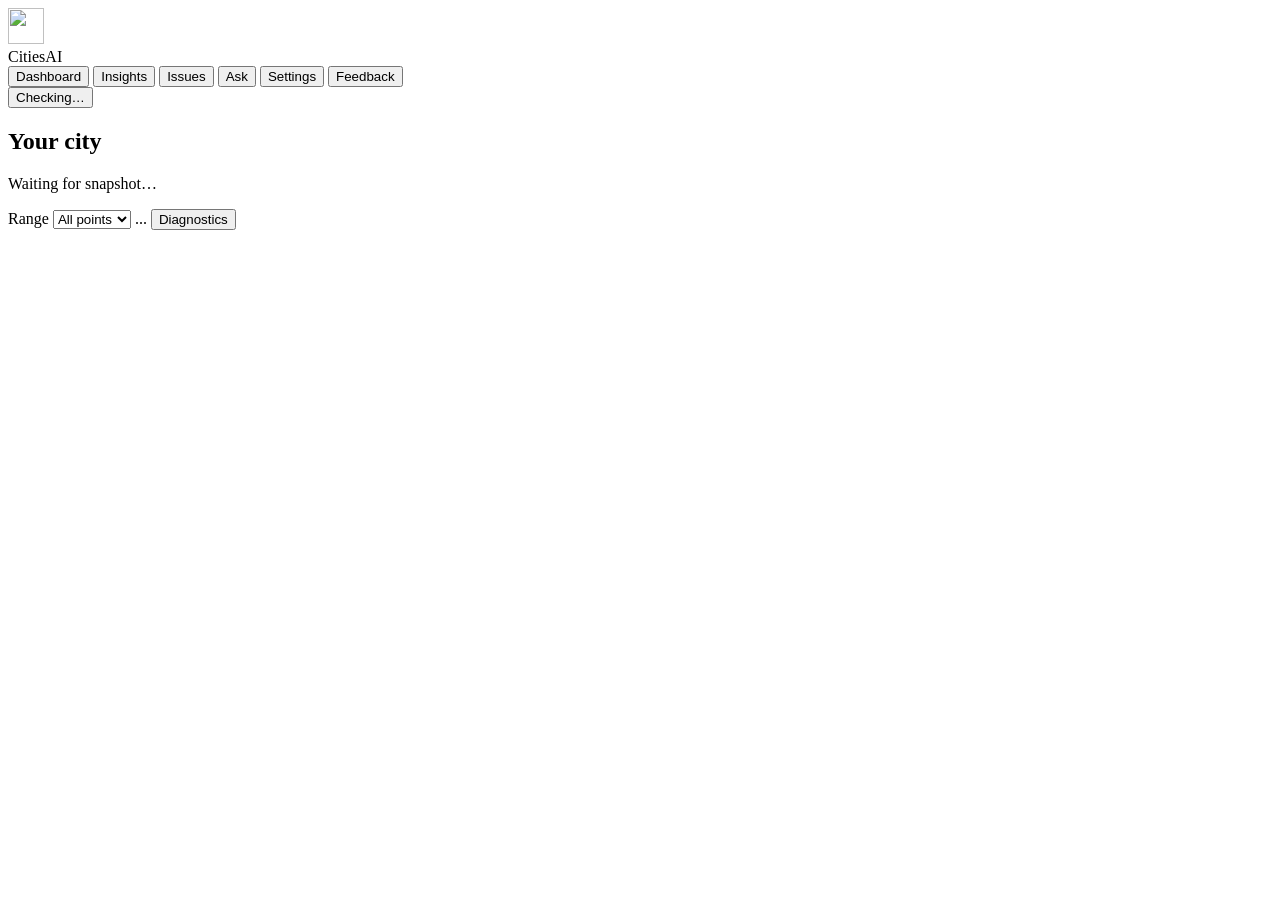
==== citiesai/gui/static/index.html @ 23ddaee9 "Release v0.4: city-switch handling, UI polish, version as 0.4. Co-authored-by: Cursor <cursoragent@c" ====
<!DOCTYPE html>

<html lang="en">

<head>

  <meta charset="utf-8" />

  <meta name="viewport" content="width=device-width, initial-scale=1" />

  <title>CitiesAI</title>

  <link rel="icon" href="/static/favicon.ico" type="image/x-icon" />
  <link rel="icon" href="/static/logo.png" type="image/png" sizes="512x512" />
  <link rel="apple-touch-icon" href="/static/logo.png" />

  <link rel="stylesheet" href="/static/app.css" />

</head>

<body>

  <div id="toast-root" class="toast-root" aria-live="polite"></div>



  <div id="onboarding" class="onboarding" hidden role="dialog" aria-modal="true" aria-labelledby="onboarding-title">

    <div class="onboarding-card">

      <div class="onboarding-progress">

        <div id="onboarding-bar" class="onboarding-bar"></div>

      </div>

      <div id="onboarding-body" class="onboarding-body">

        <h2>Welcome to CitiesAI</h2>

        <p>Your read-only advisor for <strong>Cities: Skylines II</strong>. See live city stats and ask grounded questions. We never touch your save.</p>

      </div>

      <div class="onboarding-actions">

        <button type="button" id="onboarding-skip" class="btn ghost">Open dashboard</button>

        <button type="button" id="onboarding-back" class="btn ghost" hidden>Back</button>

        <button type="button" id="onboarding-next" class="btn primary">Continue</button>

      </div>

    </div>

  </div>



  <div class="app">

    <aside class="sidebar">

      <div class="brand">

        <img src="/static/logo.png" alt="" class="brand-icon" width="36" height="36" />

        <div>

          <div class="brand-title">CitiesAI</div>

        </div>

      </div>

      <nav class="nav" aria-label="Main">

        <button type="button" class="nav-item active" data-view="dashboard" aria-current="page">Dashboard</button>

        <button type="button" class="nav-item" data-view="insights">Insights</button>

        <button type="button" class="nav-item" data-view="issues" id="nav-issues">Issues</button>

        <button type="button" class="nav-item" data-view="ask">Ask</button>

        <button type="button" class="nav-item" data-view="settings">Settings</button>

        <button type="button" class="nav-item" data-view="feedback">Feedback</button>

      </nav>

      <div class="sidebar-foot">

        <button type="button" id="health-strip" class="health-strip" aria-live="polite">Checking…</button>

      </div>

    </aside>



    <main class="main">

      <section id="view-dashboard" class="view active">

        <header class="view-header">

          <div>

            <h1 id="hero-title">Your city</h1>

            <p id="hero-sub" class="muted">Waiting for snapshot…</p>
            <p id="dashboard-meta" class="muted small"></p>

          </div>

          <div class="hero-actions">

            <label class="field-inline">Range
              <select id="dashboard-range" class="control select-control">
                <option value="36">Last hour</option>
                <option value="120">Session</option>
                <option value="1000" selected>All points</option>
              </select>
            </label>

            <span id="freshness-pill" class="pill">...</span>

            <button type="button" id="open-diagnostics" class="btn ghost btn-sm">Diagnostics</button>

          </div>

        </header>

        <div id="session-digest" class="digest-banner" hidden></div>

        <div id="report-card-strip" class="report-card-strip" hidden></div>

        <div id="forecast-alerts" class="forecast-alerts" hidden></div>

        <div id="metric-grid" class="metric-grid"></div>

        <div id="dashboard-anomalies" class="card dashboard-anomalies" hidden>
          <h2>Anomalies</h2>
          <ul id="dashboard-anomalies-list" class="finding-list"></ul>
        </div>

      </section>



      <section id="view-insights" class="view" hidden>

        <header class="view-header">

          <div>

            <h1>Insights</h1>

            <p class="muted">Report card, transit doctor, housing &amp; budget analyzers</p>

          </div>

          <div class="hero-actions">
            <button type="button" id="export-report" class="btn secondary btn-sm">Save HTML report</button>
          </div>

        </header>

        <div id="insights-content" class="insights-grid"></div>

      </section>



      <section id="view-issues" class="view" hidden>

        <header class="view-header issues-header">
          <div>
            <h1>Issues</h1>
            <p class="muted">Setup problems and current city pressures</p>
          </div>
          <div class="issues-header-actions">
            <label class="toggle-switch toggle-switch-compact" for="watch-enabled" title="Windows toasts when treasury, population, or issues shift">
              <input type="checkbox" id="watch-enabled" class="toggle-switch-input" />
              <span class="toggle-switch-track" aria-hidden="true"><span class="toggle-switch-thumb"></span></span>
              <span class="toggle-switch-copy">
                <span class="toggle-switch-title">Desktop notifications</span>
              </span>
            </label>
          </div>
        </header>

        <div id="issues-list" class="issues-list"></div>

      </section>



      <section id="view-ask" class="view" hidden>

        <div class="ask-shell">
          <header class="view-header ask-header">
            <div>
              <h1>Ask CitiesAI</h1>
              <p class="muted">Grounded in your city numbers + wiki knowledge</p>
            </div>
            <button type="button" id="clear-chat" class="btn ghost">Clear chat</button>
          </header>

          <div class="ask-scroll">
            <div id="ask-welcome" class="ask-welcome">
              <p class="ask-welcome-title">Ask about your city</p>
              <p class="ask-welcome-lead">Pick a suggestion below or type your own question.</p>
            </div>

            <div id="chat-log" class="chat-log" role="log" aria-live="polite" aria-relevant="additions"></div>
          </div>

          <form id="ask-form" class="ask-dock" aria-busy="false">
            <div id="suggestions" class="suggestions"></div>
            <div class="ask-composer-row">
              <div class="composer">
                <label class="sr-only" for="question">Your question</label>
                <textarea id="question" rows="1" placeholder="Ask about traffic, budget, housing…" aria-describedby="ask-helper"></textarea>
              </div>
              <button type="submit" class="btn primary ask-send" id="ask-submit" aria-label="Send question">Send</button>
            </div>
            <p id="ask-helper" class="ask-helper"></p>
          </form>
        </div>

      </section>



      <section id="view-settings" class="view" hidden>

        <header class="view-header">

          <div>

            <h1>Settings</h1>

            <p class="muted">Paths, mod, and optional AI key</p>

          </div>

        </header>

        <div class="settings-grid">

          <article class="card settings-paths">
            <div class="card-header">
              <h2>Game paths</h2>
              <p class="muted small">Detected automatically from Steam or Game Pass installs.</p>
            </div>
            <form id="settings-form" class="form-stack">
              <label class="field"><span class="field-label">Discovery</span><input id="setup-source" class="path-input control" readonly /></label>
              <label class="field"><span class="field-label">Game folder</span><input id="setup-game" class="path-input control" /></label>
              <label class="field"><span class="field-label">Locale.cok</span><input id="setup-locale" class="path-input control" /></label>
              <label class="field"><span class="field-label">Snapshot path</span><input id="setup-export" class="path-input control" /></label>
            </form>

            <div class="card-actions">

              <button type="button" id="redetect-paths" class="btn secondary">Re-detect</button>

              <button type="button" id="save-setup" class="btn primary">Save paths</button>

            </div>

          </article>

          <article class="card settings-mod">
            <div class="card-header">
              <h2>Data export mod</h2>
              <p class="muted small">Close CS2 first if install fails.</p>
            </div>
            <span id="mod-status" class="status-badge">Checking…</span>

            <div class="card-actions">

              <button type="button" id="install-mod" class="btn primary">Install mod</button>

            </div>

          </article>

          <article class="card settings-ai">
            <div class="card-header">
              <h2>AI answers</h2>
              <p class="muted small">Optional. Free tier at <a href="https://console.mistral.ai" target="_blank" rel="noopener">console.mistral.ai</a>. Key stays on your PC.</p>
            </div>
            <div class="form-stack">
              <label class="field"><span class="field-label">Provider</span>
                <select id="setup-provider" class="control select-control">
                  <option value="mistral">Mistral Cloud</option>
                  <option value="openai">OpenAI</option>
                  <option value="local">Local (Ollama / LM Studio)</option>
                </select>
              </label>
              <label class="field"><span class="field-label">Model</span><input id="setup-model" class="control" placeholder="mistral-medium-latest" /></label>
              <label class="field"><span class="field-label">API key</span><input id="api-key" class="control" type="password" placeholder="Paste API key" autocomplete="off" /></label>
              <p id="key-hint" class="muted small">Required for Mistral/OpenAI. Local Ollama can use any placeholder.</p>
            </div>
            <div class="card-actions">
              <button type="button" id="test-key" class="btn secondary">Test key</button>
              <button type="button" id="save-key" class="btn primary">Save key</button>
            </div>
            <div class="key-status-row">
              <span id="key-status" class="key-status-pill muted">No API key saved</span>
            </div>
          </article>

        </div>

      </section>



      <section id="view-feedback" class="view" hidden>

        <header class="view-header">

          <div>

            <h1>Feedback</h1>

            <p class="muted">Help improve CitiesAI during beta</p>

          </div>

        </header>

        <div class="feedback-layout">

          <aside class="feedback-aside card">

            <h2>What to send</h2>

            <p class="muted">Report bugs, confusing UI, wrong answers, or feature ideas. We read every submission during beta.</p>

            <p class="muted">Feedback is sent to the beta Discord when configured, and always saved locally on your PC.</p>

            <p id="feedback-issues-link" class="feedback-issues-link" hidden>

              <button type="button" class="link-btn" data-view-jump="issues">View issues</button>

            </p>

            <p class="muted small">Optional system info includes app version and export freshness only. No city save data.</p>

          </aside>

          <form id="feedback-form" class="card feedback-form">

            <h2>Send feedback</h2>

            <div class="segmented" role="group" aria-label="Category">

              <button type="button" class="segment active" data-category="bug">Bug</button>

              <button type="button" class="segment" data-category="ux">UX</button>

              <button type="button" class="segment" data-category="wrong-answer">Wrong answer</button>

              <button type="button" class="segment" data-category="feature">Feature</button>

              <button type="button" class="segment" data-category="general">General</button>

            </div>

            <input type="hidden" id="feedback-category" value="bug" />

            <label class="field"><span class="field-label">Message</span><textarea id="feedback-message" class="control" rows="5" required placeholder="Describe what happened or what you expected…"></textarea></label>

            <label class="field"><span class="field-label">Contact (optional)</span><input id="feedback-contact" class="control feedback-contact-input" type="text" placeholder="Discord username or email" autocomplete="off" /></label>

            <div class="feedback-footer">
              <label class="checkbox">
                <input type="checkbox" id="feedback-system" checked />
                Attach anonymous system info
              </label>
              <button type="submit" class="btn primary">Send feedback</button>
            </div>

            <div id="feedback-success" class="feedback-success" hidden role="status" aria-live="polite"></div>

          </form>

        </div>

      </section>

    </main>

  </div>



  <div id="metric-modal" class="metric-modal" hidden role="dialog" aria-modal="true" aria-labelledby="metric-modal-title">

    <div class="metric-modal-backdrop" data-close-metric-modal></div>

    <div class="metric-modal-card">

      <header class="metric-modal-header">

        <h2 id="metric-modal-title">Metric</h2>

        <button type="button" id="metric-modal-close" class="btn ghost metric-modal-close" aria-label="Close">×</button>

      </header>

      <div id="metric-modal-values" class="metric-modal-values"></div>

      <p id="metric-modal-desc" class="metric-modal-desc muted small"></p>

      <div class="metric-modal-chart-wrap">

        <svg id="metric-modal-chart" class="metric-detail-chart" viewBox="0 0 560 220" aria-hidden="true"></svg>

      </div>

      <p id="metric-modal-meta" class="metric-modal-meta muted small"></p>

    </div>

  </div>



  <div id="diagnostics-modal" class="metric-modal" hidden role="dialog" aria-modal="true" aria-labelledby="diagnostics-modal-title">

    <div class="metric-modal-backdrop" data-close-diagnostics-modal></div>

    <div class="metric-modal-card diagnostics-modal-card">

      <header class="metric-modal-header">

        <h2 id="diagnostics-modal-title">City snapshot diagnostics</h2>

        <button type="button" id="diagnostics-modal-close" class="btn ghost metric-modal-close" aria-label="Close">×</button>

      </header>

      <p class="muted small diagnostics-modal-intro">Snapshot metadata, schema version, and advisor context.</p>

      <pre id="brief-technical" class="mono-block diagnostics-modal-body"></pre>

    </div>

  </div>



  <script src="/static/app.js"></script>

</body>

</html>
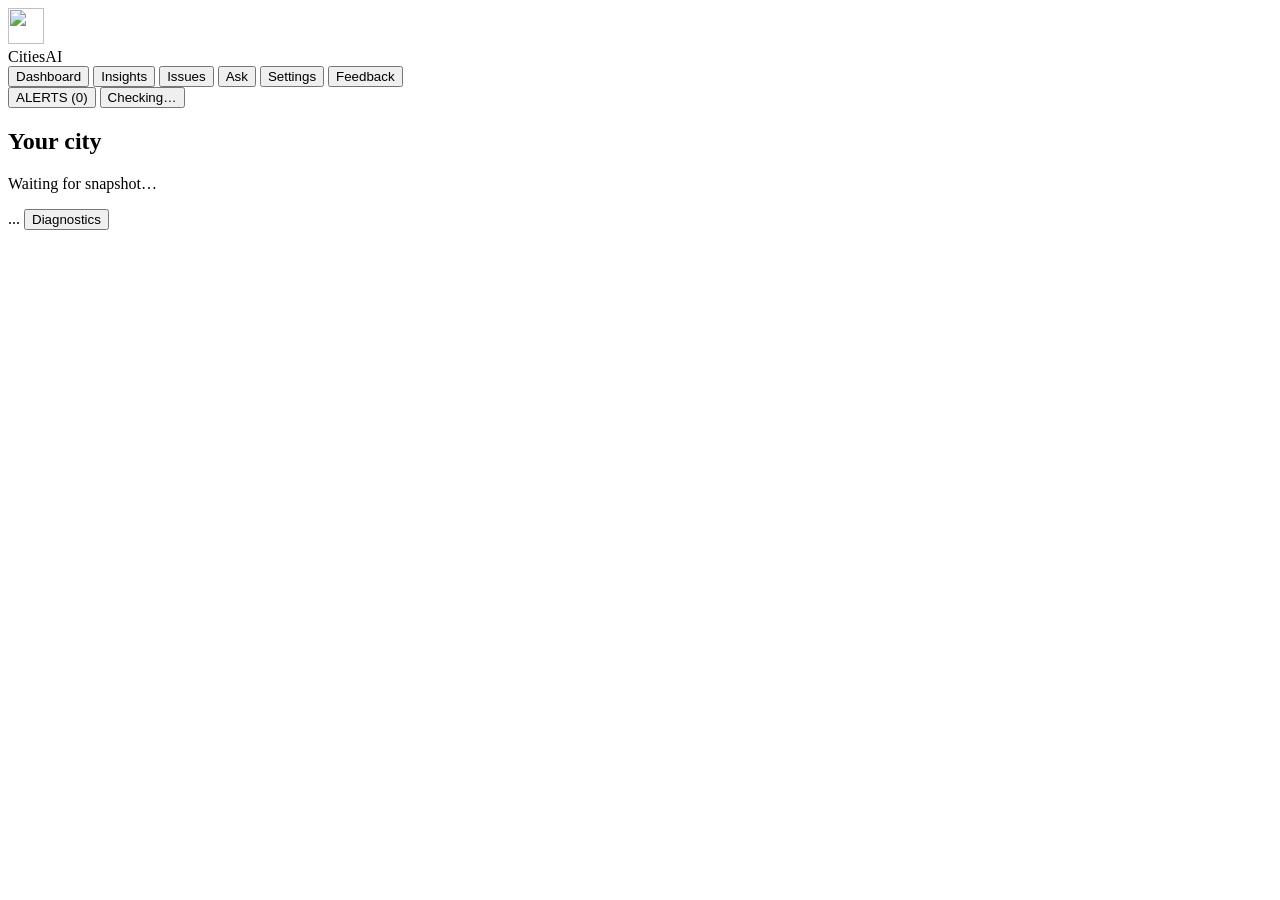
==== commit ca5aa02e: "Release v0.6.0: briefing, next-line advisor, schema 2.11, dashboard polish. Add Mayor's Briefing, is" ====
--- a/citiesai/gui/static/index.html
+++ b/citiesai/gui/static/index.html
@@ -10,8 +10,8 @@
 
   <title>CitiesAI</title>
 
+  <link rel="icon" href="/static/logo.png" type="image/png" sizes="512x512" />
   <link rel="icon" href="/static/favicon.ico" type="image/x-icon" />
-  <link rel="icon" href="/static/logo.png" type="image/png" sizes="512x512" />
   <link rel="apple-touch-icon" href="/static/logo.png" />
 
   <link rel="stylesheet" href="/static/app.css" />
@@ -91,6 +91,8 @@
       </nav>
 
       <div class="sidebar-foot">
+
+        <button type="button" id="open-notifications" class="btn ghost btn-sm notification-btn" aria-label="Alerts (0)">ALERTS (0)</button>
 
         <button type="button" id="health-strip" class="health-strip" aria-live="polite">Checking…</button>
 
@@ -117,14 +119,6 @@
 
           <div class="hero-actions">
 
-            <label class="field-inline">Range
-              <select id="dashboard-range" class="control select-control">
-                <option value="36">Last hour</option>
-                <option value="120">Session</option>
-                <option value="1000" selected>All points</option>
-              </select>
-            </label>
-
             <span id="freshness-pill" class="pill">...</span>
 
             <button type="button" id="open-diagnostics" class="btn ghost btn-sm">Diagnostics</button>
@@ -133,6 +127,8 @@
 
         </header>
 
+        <div id="mayors-briefing" class="digest-banner briefing-banner" hidden></div>
+
         <div id="session-digest" class="digest-banner" hidden></div>
 
         <div id="report-card-strip" class="report-card-strip" hidden></div>
@@ -140,11 +136,6 @@
         <div id="forecast-alerts" class="forecast-alerts" hidden></div>
 
         <div id="metric-grid" class="metric-grid"></div>
-
-        <div id="dashboard-anomalies" class="card dashboard-anomalies" hidden>
-          <h2>Anomalies</h2>
-          <ul id="dashboard-anomalies-list" class="finding-list"></ul>
-        </div>
 
       </section>
 
@@ -193,6 +184,11 @@
         </header>
 
         <div id="issues-list" class="issues-list"></div>
+
+        <div id="issues-resolved" class="issues-resolved card" hidden>
+          <h2>Recently resolved</h2>
+          <ul id="issues-resolved-list" class="finding-list"></ul>
+        </div>
 
       </section>
 
@@ -302,6 +298,11 @@
                 </select>
               </label>
               <label class="field"><span class="field-label">Model</span><input id="setup-model" class="control" placeholder="mistral-medium-latest" /></label>
+              <label class="checkbox">
+                <input id="setup-agentic" type="checkbox" checked />
+                Deep research (tool calling)
+              </label>
+              <p class="muted small">When off, Ask uses one API call with pre-fetched sources — faster on free tiers.</p>
               <label class="field"><span class="field-label">API key</span><input id="api-key" class="control" type="password" placeholder="Paste API key" autocomplete="off" /></label>
               <p id="key-hint" class="muted small">Required for Mistral/OpenAI. Local Ollama can use any placeholder.</p>
             </div>
@@ -400,6 +401,18 @@
 
 
 
+  <div id="notifications-modal" class="metric-modal" hidden role="dialog" aria-modal="true" aria-labelledby="notifications-modal-title">
+    <div class="metric-modal-backdrop" data-close-notifications-modal></div>
+    <div class="metric-modal-card">
+      <header class="metric-modal-header">
+        <h2 id="notifications-modal-title">Alerts</h2>
+        <button type="button" id="notifications-mark-read" class="btn ghost btn-sm">Mark all read</button>
+        <button type="button" id="notifications-modal-close" class="btn ghost metric-modal-close" aria-label="Close">×</button>
+      </header>
+      <ul id="notifications-list" class="finding-list notifications-list"></ul>
+    </div>
+  </div>
+
   <div id="metric-modal" class="metric-modal" hidden role="dialog" aria-modal="true" aria-labelledby="metric-modal-title">
 
     <div class="metric-modal-backdrop" data-close-metric-modal></div>
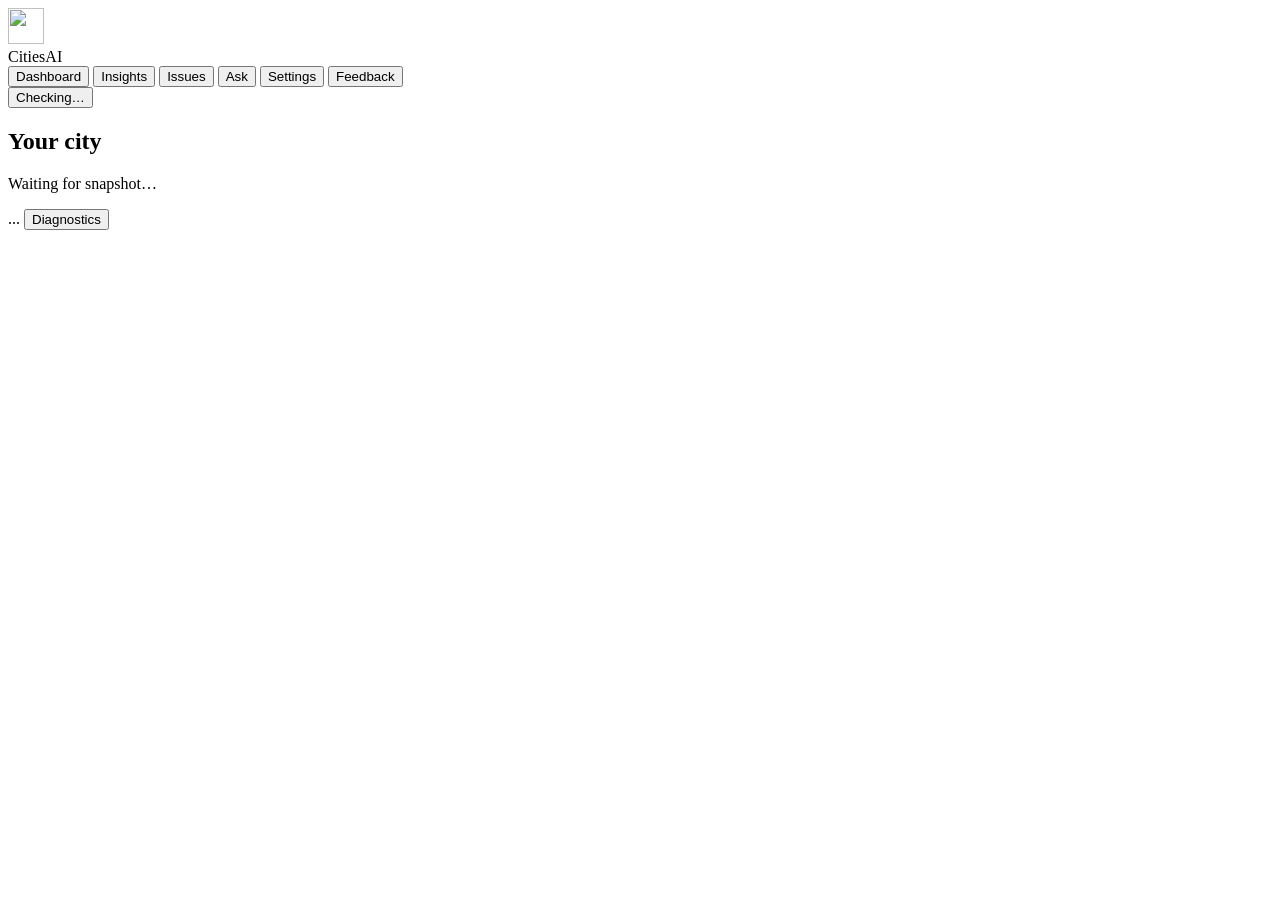
==== commit d4c5fb0d: "Ship CitiesAI 0.6.2: Issues feed actions, settings polish, and cleaner insights. Remove redundant Al" ====
--- a/citiesai/gui/static/index.html
+++ b/citiesai/gui/static/index.html
@@ -92,8 +92,6 @@
 
       <div class="sidebar-foot">
 
-        <button type="button" id="open-notifications" class="btn ghost btn-sm notification-btn" aria-label="Alerts (0)">ALERTS (0)</button>
-
         <button type="button" id="health-strip" class="health-strip" aria-live="polite">Checking…</button>
 
       </div>
@@ -127,9 +125,11 @@
 
         </header>
 
+        <div id="update-banner" class="update-banner" hidden></div>
+
         <div id="mayors-briefing" class="digest-banner briefing-banner" hidden></div>
 
-        <div id="session-digest" class="digest-banner" hidden></div>
+        <div id="session-digest" class="digest-banner digest-banner-row" hidden></div>
 
         <div id="report-card-strip" class="report-card-strip" hidden></div>
 
@@ -173,11 +173,11 @@
             <p class="muted">Setup problems and current city pressures</p>
           </div>
           <div class="issues-header-actions">
-            <label class="toggle-switch toggle-switch-compact" for="watch-enabled" title="Windows toasts when treasury, population, or issues shift">
-              <input type="checkbox" id="watch-enabled" class="toggle-switch-input" />
+            <label class="toggle-switch toggle-switch-compact" for="watch-enabled" title="Push notifications when treasury, population, or issues shift">
+              <input type="checkbox" id="watch-enabled" class="toggle-switch-input" role="switch" />
               <span class="toggle-switch-track" aria-hidden="true"><span class="toggle-switch-thumb"></span></span>
               <span class="toggle-switch-copy">
-                <span class="toggle-switch-title">Desktop notifications</span>
+                <span class="toggle-switch-title">Push Notifications</span>
               </span>
             </label>
           </div>
@@ -185,9 +185,13 @@
 
         <div id="issues-list" class="issues-list"></div>
 
-        <div id="issues-resolved" class="issues-resolved card" hidden>
-          <h2>Recently resolved</h2>
-          <ul id="issues-resolved-list" class="finding-list"></ul>
+        <div id="issues-resolved" class="issues-panel issues-resolved" hidden>
+          <header class="issues-panel-head">
+            <div class="issues-panel-head-main">
+              <h2 class="issues-panel-title">Recently resolved</h2>
+            </div>
+          </header>
+          <ul id="issues-resolved-list" class="issue-feed"></ul>
         </div>
 
       </section>
@@ -269,52 +273,94 @@
 
           </article>
 
+          <article class="card settings-ai">
+            <div class="card-header settings-ai-header">
+              <div>
+                <h2>AI answers</h2>
+                <p class="muted small">Optional. Free tier at <a href="https://console.mistral.ai" target="_blank" rel="noopener">console.mistral.ai</a>. Key stays on your PC.</p>
+              </div>
+              <span id="key-status" class="key-status-pill muted">No API key saved</span>
+            </div>
+            <div class="settings-ai-body">
+              <div class="settings-ai-row settings-ai-row-2">
+                <label class="field">
+                  <span class="field-label">Provider</span>
+                  <select id="setup-provider" class="control select-control">
+                    <option value="mistral">Mistral Cloud</option>
+                    <option value="openai">OpenAI</option>
+                    <option value="local">Local (Ollama / LM Studio)</option>
+                  </select>
+                </label>
+                <label class="field">
+                  <span class="field-label">Model</span>
+                  <input id="setup-model" class="control" placeholder="mistral-medium-latest" />
+                </label>
+              </div>
+              <div class="settings-ai-panel">
+                <label class="checkbox">
+                  <input id="setup-agentic" type="checkbox" checked />
+                  Deep research (tool calling)
+                </label>
+                <p class="muted small settings-ai-hint">When off, Ask uses one API call with pre-fetched sources — faster on free tiers.</p>
+              </div>
+              <div class="settings-ai-panel settings-ai-key-block">
+                <span class="field-label">API key</span>
+                <div id="api-key-saved" class="api-key-saved" hidden>
+                  <p id="api-key-saved-title" class="api-key-saved-title">Key saved on this PC</p>
+                  <p id="api-key-saved-suffix" class="api-key-saved-suffix muted small" hidden></p>
+                </div>
+                <div id="api-key-edit">
+                  <label class="field">
+                    <input id="api-key" class="control" type="password" placeholder="Paste API key" autocomplete="off" />
+                  </label>
+                  <p id="key-hint" class="muted small settings-ai-hint">Required for Mistral/OpenAI. Local Ollama can use any placeholder.</p>
+                </div>
+              </div>
+            </div>
+            <div class="card-actions settings-ai-actions">
+              <button type="button" id="test-key" class="btn secondary">Test key</button>
+              <button type="button" id="replace-key" class="btn secondary" hidden>Replace key</button>
+              <button type="button" id="remove-key" class="btn ghost" hidden>Remove key</button>
+              <button type="button" id="cancel-replace-key" class="btn ghost" hidden>Cancel</button>
+              <button type="button" id="save-key" class="btn primary">Save key</button>
+            </div>
+          </article>
+
+          <article class="card settings-updates">
+            <div class="card-header settings-updates-head">
+              <div class="settings-updates-head-copy">
+                <h2>Updates</h2>
+                <p class="muted small">Check GitHub Releases for new CitiesAI installers.</p>
+              </div>
+              <span id="update-current-version" class="update-version-pill">…</span>
+            </div>
+            <div class="update-settings-body">
+              <p id="update-status" class="muted small">Checking for updates…</p>
+              <label class="checkbox">
+                <input id="update-check-startup" type="checkbox" checked />
+                Check for updates on startup
+              </label>
+            </div>
+            <div class="card-actions update-actions">
+              <button type="button" id="update-check-now" class="btn secondary">Check for updates</button>
+              <button type="button" id="update-download-install" class="btn primary" hidden>Download &amp; install</button>
+              <a id="update-release-notes" class="btn ghost" href="https://github.com/XharvaK/CitiesAI/releases" target="_blank" rel="noopener">Release notes</a>
+            </div>
+          </article>
+
           <article class="card settings-mod">
-            <div class="card-header">
-              <h2>Data export mod</h2>
-              <p class="muted small">Close CS2 first if install fails.</p>
-            </div>
-            <span id="mod-status" class="status-badge">Checking…</span>
-
-            <div class="card-actions">
-
-              <button type="button" id="install-mod" class="btn primary">Install mod</button>
-
-            </div>
-
+            <div class="settings-mod-row">
+              <div class="settings-mod-copy">
+                <div class="settings-mod-head">
+                  <h2>Data export mod</h2>
+                  <span id="mod-status" class="mod-status-pill">Checking…</span>
+                </div>
+                <p class="muted small settings-mod-hint">Writes city snapshots while you play. Close CS2 first if install fails.</p>
+              </div>
+              <button type="button" id="install-mod" class="btn primary settings-mod-action">Install mod</button>
+            </div>
           </article>
 
-          <article class="card settings-ai">
-            <div class="card-header">
-              <h2>AI answers</h2>
-              <p class="muted small">Optional. Free tier at <a href="https://console.mistral.ai" target="_blank" rel="noopener">console.mistral.ai</a>. Key stays on your PC.</p>
-            </div>
-            <div class="form-stack">
-              <label class="field"><span class="field-label">Provider</span>
-                <select id="setup-provider" class="control select-control">
-                  <option value="mistral">Mistral Cloud</option>
-                  <option value="openai">OpenAI</option>
-                  <option value="local">Local (Ollama / LM Studio)</option>
-                </select>
-              </label>
-              <label class="field"><span class="field-label">Model</span><input id="setup-model" class="control" placeholder="mistral-medium-latest" /></label>
-              <label class="checkbox">
-                <input id="setup-agentic" type="checkbox" checked />
-                Deep research (tool calling)
-              </label>
-              <p class="muted small">When off, Ask uses one API call with pre-fetched sources — faster on free tiers.</p>
-              <label class="field"><span class="field-label">API key</span><input id="api-key" class="control" type="password" placeholder="Paste API key" autocomplete="off" /></label>
-              <p id="key-hint" class="muted small">Required for Mistral/OpenAI. Local Ollama can use any placeholder.</p>
-            </div>
-            <div class="card-actions">
-              <button type="button" id="test-key" class="btn secondary">Test key</button>
-              <button type="button" id="save-key" class="btn primary">Save key</button>
-            </div>
-            <div class="key-status-row">
-              <span id="key-status" class="key-status-pill muted">No API key saved</span>
-            </div>
-          </article>
-
         </div>
 
       </section>
@@ -344,12 +390,6 @@
             <p class="muted">Report bugs, confusing UI, wrong answers, or feature ideas. We read every submission during beta.</p>
 
             <p class="muted">Feedback is sent to the beta Discord when configured, and always saved locally on your PC.</p>
-
-            <p id="feedback-issues-link" class="feedback-issues-link" hidden>
-
-              <button type="button" class="link-btn" data-view-jump="issues">View issues</button>
-
-            </p>
 
             <p class="muted small">Optional system info includes app version and export freshness only. No city save data.</p>
 
@@ -401,43 +441,55 @@
 
 
 
-  <div id="notifications-modal" class="metric-modal" hidden role="dialog" aria-modal="true" aria-labelledby="notifications-modal-title">
-    <div class="metric-modal-backdrop" data-close-notifications-modal></div>
+  <div id="metric-modal" class="metric-modal" hidden role="dialog" aria-modal="true" aria-labelledby="metric-modal-title">
+
+    <div class="metric-modal-backdrop" data-close-metric-modal></div>
+
     <div class="metric-modal-card">
+
       <header class="metric-modal-header">
-        <h2 id="notifications-modal-title">Alerts</h2>
-        <button type="button" id="notifications-mark-read" class="btn ghost btn-sm">Mark all read</button>
-        <button type="button" id="notifications-modal-close" class="btn ghost metric-modal-close" aria-label="Close">×</button>
+
+        <h2 id="metric-modal-title">Metric</h2>
+
+        <button type="button" id="metric-modal-close" class="btn ghost metric-modal-close" aria-label="Close">×</button>
+
       </header>
-      <ul id="notifications-list" class="finding-list notifications-list"></ul>
+
+      <div id="metric-modal-values" class="metric-modal-values"></div>
+
+      <p id="metric-modal-desc" class="metric-modal-desc muted small"></p>
+
+      <div class="metric-modal-chart-wrap">
+
+        <svg id="metric-modal-chart" class="metric-detail-chart" viewBox="0 0 560 220" aria-hidden="true"></svg>
+
+      </div>
+
+      <p id="metric-modal-meta" class="metric-modal-meta muted small"></p>
+
     </div>
+
   </div>
 
-  <div id="metric-modal" class="metric-modal" hidden role="dialog" aria-modal="true" aria-labelledby="metric-modal-title">
-
-    <div class="metric-modal-backdrop" data-close-metric-modal></div>
-
-    <div class="metric-modal-card">
+
+
+  <div id="diagnostics-modal" class="metric-modal" hidden role="dialog" aria-modal="true" aria-labelledby="diagnostics-modal-title">
+
+    <div class="metric-modal-backdrop" data-close-diagnostics-modal></div>
+
+    <div class="metric-modal-card diagnostics-modal-card">
 
       <header class="metric-modal-header">
 
-        <h2 id="metric-modal-title">Metric</h2>
-
-        <button type="button" id="metric-modal-close" class="btn ghost metric-modal-close" aria-label="Close">×</button>
+        <h2 id="diagnostics-modal-title">City snapshot diagnostics</h2>
+
+        <button type="button" id="diagnostics-modal-close" class="btn ghost metric-modal-close" aria-label="Close">×</button>
 
       </header>
 
-      <div id="metric-modal-values" class="metric-modal-values"></div>
-
-      <p id="metric-modal-desc" class="metric-modal-desc muted small"></p>
-
-      <div class="metric-modal-chart-wrap">
-
-        <svg id="metric-modal-chart" class="metric-detail-chart" viewBox="0 0 560 220" aria-hidden="true"></svg>
-
-      </div>
-
-      <p id="metric-modal-meta" class="metric-modal-meta muted small"></p>
+      <p class="muted small diagnostics-modal-intro">Snapshot metadata, schema version, and advisor context.</p>
+
+      <pre id="brief-technical" class="mono-block diagnostics-modal-body"></pre>
 
     </div>
 
@@ -445,30 +497,6 @@
 
 
 
-  <div id="diagnostics-modal" class="metric-modal" hidden role="dialog" aria-modal="true" aria-labelledby="diagnostics-modal-title">
-
-    <div class="metric-modal-backdrop" data-close-diagnostics-modal></div>
-
-    <div class="metric-modal-card diagnostics-modal-card">
-
-      <header class="metric-modal-header">
-
-        <h2 id="diagnostics-modal-title">City snapshot diagnostics</h2>
-
-        <button type="button" id="diagnostics-modal-close" class="btn ghost metric-modal-close" aria-label="Close">×</button>
-
-      </header>
-
-      <p class="muted small diagnostics-modal-intro">Snapshot metadata, schema version, and advisor context.</p>
-
-      <pre id="brief-technical" class="mono-block diagnostics-modal-body"></pre>
-
-    </div>
-
-  </div>
-
-
-
   <script src="/static/app.js"></script>
 
 </body>
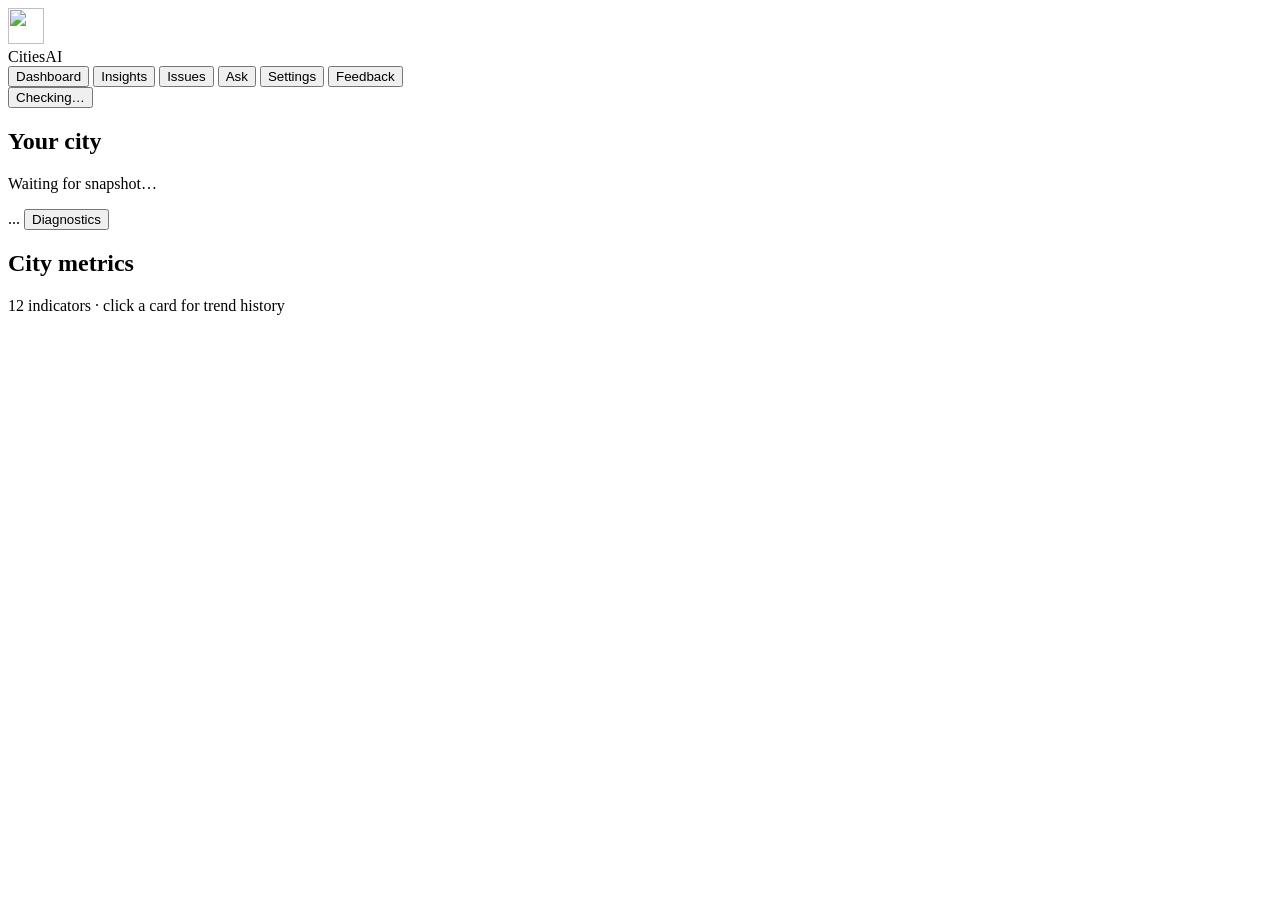
==== commit 4ff90fbb: "Ship CitiesAI 0.7.0: tray, HUD lifecycle, and insights cleanup. Remove redundant Budget and treasury" ====
--- a/citiesai/gui/static/index.html
+++ b/citiesai/gui/static/index.html
@@ -125,15 +125,14 @@
 
         </header>
 
+        <div id="report-card-strip" class="report-card-strip" hidden></div>
+
         <div id="update-banner" class="update-banner" hidden></div>
 
-        <div id="mayors-briefing" class="digest-banner briefing-banner" hidden></div>
-
-        <div id="session-digest" class="digest-banner digest-banner-row" hidden></div>
-
-        <div id="report-card-strip" class="report-card-strip" hidden></div>
-
-        <div id="forecast-alerts" class="forecast-alerts" hidden></div>
+        <header class="metrics-section-header">
+          <h2 class="metrics-section-title">City metrics</h2>
+          <p class="muted small metrics-section-sub">12 indicators · click a card for trend history</p>
+        </header>
 
         <div id="metric-grid" class="metric-grid"></div>
 
@@ -149,7 +148,7 @@
 
             <h1>Insights</h1>
 
-            <p class="muted">Report card, transit doctor, housing &amp; budget analyzers</p>
+            <p class="muted">Report card, transit advisor, housing &amp; budget analyzers</p>
 
           </div>
 
@@ -359,6 +358,15 @@
               </div>
               <button type="button" id="install-mod" class="btn primary settings-mod-action">Install mod</button>
             </div>
+            <div class="settings-mod-row" style="margin-top: 0.75rem;">
+              <div class="settings-mod-copy">
+                <div class="settings-mod-head">
+                  <h2>Compact HUD</h2>
+                </div>
+                <p class="muted small settings-mod-hint">Always-on-top overlay while you play — treasury, growth, grade, top alert. Stays above the game when opened from the desktop app.</p>
+              </div>
+              <button type="button" id="open-hud" class="btn secondary settings-mod-action" disabled>Coming Soon</button>
+            </div>
           </article>
 
         </div>
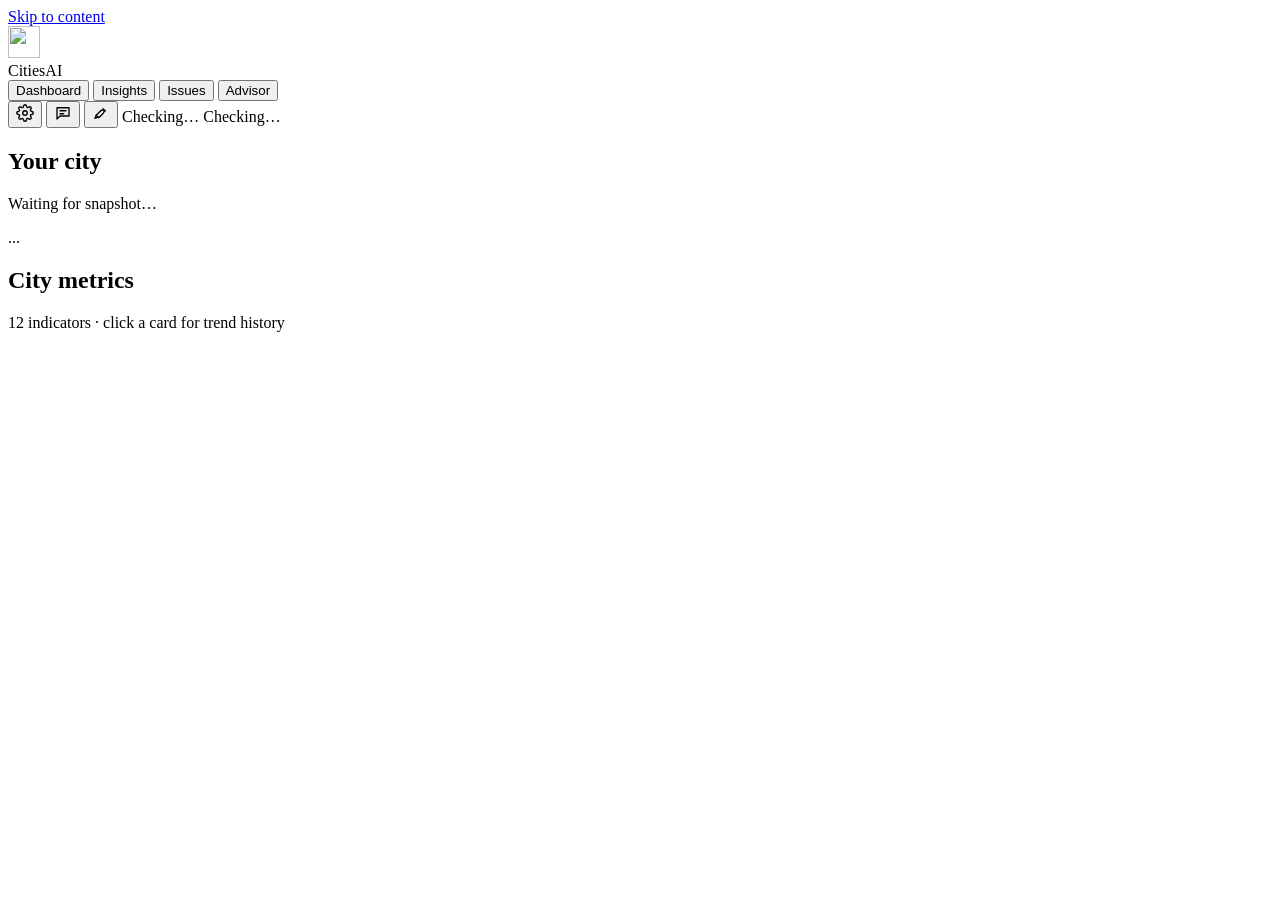
==== commit 4cd86e35: "Release CitiesAI 0.8.0. Co-authored-by: Cursor <cursoragent@cursor.com>" ====
--- a/citiesai/gui/static/index.html
+++ b/citiesai/gui/static/index.html
@@ -1,432 +1,425 @@
 <!DOCTYPE html>
-
 <html lang="en">
-
 <head>
-
   <meta charset="utf-8" />
-
   <meta name="viewport" content="width=device-width, initial-scale=1" />
-
   <title>CitiesAI</title>
-
   <link rel="icon" href="/static/logo.png" type="image/png" sizes="512x512" />
   <link rel="icon" href="/static/favicon.ico" type="image/x-icon" />
   <link rel="apple-touch-icon" href="/static/logo.png" />
-
   <link rel="stylesheet" href="/static/app.css" />
-
 </head>
-
 <body>
-
+  <a class="skip-link" href="#main-content">Skip to content</a>
   <div id="toast-root" class="toast-root" aria-live="polite"></div>
 
-
-
   <div id="onboarding" class="onboarding" hidden role="dialog" aria-modal="true" aria-labelledby="onboarding-title">
-
     <div class="onboarding-card">
-
-      <div class="onboarding-progress">
-
+      <div class="onboarding-progress" role="progressbar" aria-valuemin="1" aria-valuemax="4" aria-valuenow="1" aria-labelledby="onboarding-title">
         <div id="onboarding-bar" class="onboarding-bar"></div>
-
-      </div>
-
+      </div>
       <div id="onboarding-body" class="onboarding-body">
-
-        <h2>Welcome to CitiesAI</h2>
-
-        <p>Your read-only advisor for <strong>Cities: Skylines II</strong>. See live city stats and ask grounded questions. We never touch your save.</p>
-
-      </div>
-
+        <h2 id="onboarding-title">Welcome to CitiesAI</h2>
+        <p>Your read-only advisor for <strong>Cities: Skylines II</strong>.</p>
+      </div>
       <div class="onboarding-actions">
-
-        <button type="button" id="onboarding-skip" class="btn ghost">Open dashboard</button>
-
+        <button type="button" id="onboarding-skip" class="btn ghost">Skip setup</button>
         <button type="button" id="onboarding-back" class="btn ghost" hidden>Back</button>
-
         <button type="button" id="onboarding-next" class="btn primary">Continue</button>
-
-      </div>
-
+      </div>
     </div>
-
   </div>
 
-
-
-  <div class="app">
-
-    <aside class="sidebar">
-
+  <div class="app" id="app-shell">
+    <aside class="sidebar" aria-label="CitiesAI">
       <div class="brand">
-
-        <img src="/static/logo.png" alt="" class="brand-icon" width="36" height="36" />
-
-        <div>
-
-          <div class="brand-title">CitiesAI</div>
-
-        </div>
-
+        <img src="/static/logo.png" alt="" class="brand-icon" width="32" height="32" />
+        <div class="brand-title">CitiesAI</div>
       </div>
 
       <nav class="nav" aria-label="Main">
-
         <button type="button" class="nav-item active" data-view="dashboard" aria-current="page">Dashboard</button>
-
         <button type="button" class="nav-item" data-view="insights">Insights</button>
-
         <button type="button" class="nav-item" data-view="issues" id="nav-issues">Issues</button>
-
-        <button type="button" class="nav-item" data-view="ask">Ask</button>
-
-        <button type="button" class="nav-item" data-view="settings">Settings</button>
-
-        <button type="button" class="nav-item" data-view="feedback">Feedback</button>
-
+        <button type="button" class="nav-item" data-view="ask">Advisor</button>
       </nav>
 
-      <div class="sidebar-foot">
-
-        <button type="button" id="health-strip" class="health-strip" aria-live="polite">Checking…</button>
-
-      </div>
-
+      <div class="sidebar-foot sidebar-foot-icons" role="toolbar" aria-label="System">
+        <button type="button" class="nav-icon-btn" data-view="settings" id="nav-settings" title="Settings" aria-label="Settings">
+          <svg viewBox="0 0 24 24" width="18" height="18" aria-hidden="true" fill="none" stroke="currentColor" stroke-width="1.8" stroke-linecap="round" stroke-linejoin="round">
+            <circle cx="12" cy="12" r="3"></circle>
+            <path d="M19.4 15a1.65 1.65 0 0 0 .33 1.82l.06.06a2 2 0 1 1-2.83 2.83l-.06-.06a1.65 1.65 0 0 0-1.82-.33 1.65 1.65 0 0 0-1 1.51V21a2 2 0 1 1-4 0v-.09A1.65 1.65 0 0 0 9 19.4a1.65 1.65 0 0 0-1.82.33l-.06.06a2 2 0 1 1-2.83-2.83l.06-.06A1.65 1.65 0 0 0 4.68 15a1.65 1.65 0 0 0-1.51-1H3a2 2 0 1 1 0-4h.09A1.65 1.65 0 0 0 4.6 9a1.65 1.65 0 0 0-.33-1.82l-.06-.06a2 2 0 1 1 2.83-2.83l.06.06A1.65 1.65 0 0 0 9 4.68a1.65 1.65 0 0 0 1-1.51V3a2 2 0 1 1 4 0v.09A1.65 1.65 0 0 0 15 4.6a1.65 1.65 0 0 0 1.82-.33l.06-.06a2 2 0 1 1 2.83 2.83l-.06.06A1.65 1.65 0 0 0 19.4 9a1.65 1.65 0 0 0 1.51 1H21a2 2 0 1 1 0 4h-.09a1.65 1.65 0 0 0-1.51 1z"></path>
+          </svg>
+        </button>
+        <button type="button" class="nav-icon-btn" data-view="feedback" id="nav-feedback" title="Feedback" aria-label="Feedback">
+          <svg viewBox="0 0 24 24" width="18" height="18" aria-hidden="true" fill="none" stroke="currentColor" stroke-width="1.8" stroke-linecap="round" stroke-linejoin="round">
+            <path d="M4 5h16v11H8l-4 4V5z"></path>
+            <path d="M8 9h8M8 13h5"></path>
+          </svg>
+        </button>
+        <button type="button" class="nav-icon-btn" id="open-diagnostics" title="Diagnostics" aria-label="Diagnostics">
+          <svg viewBox="0 0 24 24" width="18" height="18" aria-hidden="true" fill="none" stroke="currentColor" stroke-width="1.8" stroke-linecap="round" stroke-linejoin="round">
+            <path d="M14.7 6.3a4.5 4.5 0 0 1 0 6.4L9 18.4 5.6 15 11.3 9.3a4.5 4.5 0 0 1 6.4 0z"></path>
+            <path d="M5.6 15l-1.8 4.2L8 17.4"></path>
+          </svg>
+        </button>
+        <span id="health-strip" class="sr-only" aria-live="polite">Checking…</span>
+        <span id="update-status-text" class="sr-only" aria-live="polite">Checking…</span>
+      </div>
     </aside>
 
-
-
-    <main class="main">
-
+    <main class="main" id="main-content">
       <section id="view-dashboard" class="view active">
-
         <header class="view-header">
-
           <div>
-
             <h1 id="hero-title">Your city</h1>
-
             <p id="hero-sub" class="muted">Waiting for snapshot…</p>
             <p id="dashboard-meta" class="muted small"></p>
-
-          </div>
-
+          </div>
           <div class="hero-actions">
-
             <span id="freshness-pill" class="pill">...</span>
-
-            <button type="button" id="open-diagnostics" class="btn ghost btn-sm">Diagnostics</button>
-
-          </div>
-
+          </div>
         </header>
 
         <div id="report-card-strip" class="report-card-strip" hidden></div>
-
-        <div id="update-banner" class="update-banner" hidden></div>
 
         <header class="metrics-section-header">
           <h2 class="metrics-section-title">City metrics</h2>
           <p class="muted small metrics-section-sub">12 indicators · click a card for trend history</p>
         </header>
-
         <div id="metric-grid" class="metric-grid"></div>
-
-      </section>
-
-
+      </section>
 
       <section id="view-insights" class="view" hidden>
-
         <header class="view-header">
-
           <div>
-
             <h1>Insights</h1>
-
-            <p class="muted">Report card, transit advisor, housing &amp; budget analyzers</p>
-
-          </div>
-
+            <p class="muted">Domain analysis, report card, and civic appendices</p>
+          </div>
           <div class="hero-actions">
             <button type="button" id="export-report" class="btn secondary btn-sm">Save HTML report</button>
           </div>
-
-        </header>
-
+        </header>
         <div id="insights-content" class="insights-grid"></div>
-
-      </section>
-
-
+      </section>
 
       <section id="view-issues" class="view" hidden>
-
-        <header class="view-header issues-header">
+        <header class="view-header">
           <div>
             <h1>Issues</h1>
-            <p class="muted">Setup problems and current city pressures</p>
-          </div>
-          <div class="issues-header-actions">
-            <label class="toggle-switch toggle-switch-compact" for="watch-enabled" title="Push notifications when treasury, population, or issues shift">
-              <input type="checkbox" id="watch-enabled" class="toggle-switch-input" role="switch" />
-              <span class="toggle-switch-track" aria-hidden="true"><span class="toggle-switch-thumb"></span></span>
-              <span class="toggle-switch-copy">
-                <span class="toggle-switch-title">Push Notifications</span>
-              </span>
-            </label>
-          </div>
-        </header>
-
-        <div id="issues-list" class="issues-list"></div>
-
-        <div id="issues-resolved" class="issues-panel issues-resolved" hidden>
-          <header class="issues-panel-head">
-            <div class="issues-panel-head-main">
-              <h2 class="issues-panel-title">Recently resolved</h2>
-            </div>
-          </header>
-          <ul id="issues-resolved-list" class="issue-feed"></ul>
+            <p class="muted">Priority queue and evidence-first advisor</p>
+          </div>
+        </header>
+        <div class="issues-workspace">
+          <div id="issues-list" class="issues-list"></div>
+          <aside id="issue-inspector" class="side-inspector issue-inspector" aria-label="Issue advisor">
+            <div id="issue-inspector-empty" class="inspector-empty">
+              <p class="inspector-empty-title">Select an issue</p>
+              <p class="muted small">Evidence, likely causes, and actions appear here.</p>
+            </div>
+            <div id="issue-inspector-body" hidden>
+              <header class="side-inspector-head">
+                <div>
+                  <p id="issue-inspector-severity" class="severity-label">Warning</p>
+                  <h2 id="issue-inspector-title">Issue</h2>
+                </div>
+              </header>
+              <p id="issue-inspector-detail" class="muted"></p>
+              <section class="inspector-block">
+                <h3>Measured evidence</h3>
+                <ul id="issue-inspector-evidence" class="inspector-list"></ul>
+              </section>
+              <section class="inspector-block">
+                <h3>Likely causes</h3>
+                <ul id="issue-inspector-causes" class="inspector-list"></ul>
+              </section>
+              <section class="inspector-block">
+                <h3>Recommended actions</h3>
+                <ol id="issue-inspector-actions" class="inspector-list numbered"></ol>
+              </section>
+              <div class="inspector-actions">
+                <button type="button" id="issue-open-settings" class="btn secondary btn-sm" hidden>Open Settings</button>
+              </div>
+              <section class="inspector-block inspector-ask">
+                <h3>Advisor follow-up</h3>
+                <form id="issue-ask-form" class="inspector-ask-form">
+                  <label class="sr-only" for="issue-ask-input">Follow-up question</label>
+                  <div class="inspector-ask-composer">
+                    <div class="composer">
+                      <textarea id="issue-ask-input" rows="2" placeholder="Ask the Advisor about this issue…"></textarea>
+                    </div>
+                    <button type="submit" class="btn primary btn-sm" id="issue-ask-submit">Send</button>
+                  </div>
+                </form>
+                <div id="issue-ask-log" class="inspector-ask-log" role="log" aria-live="polite"></div>
+              </section>
+            </div>
+          </aside>
         </div>
-
-      </section>
-
-
+      </section>
 
       <section id="view-ask" class="view" hidden>
-
-        <div class="ask-shell">
-          <header class="view-header ask-header">
-            <div>
-              <h1>Ask CitiesAI</h1>
-              <p class="muted">Grounded in your city numbers + wiki knowledge</p>
-            </div>
-            <button type="button" id="clear-chat" class="btn ghost">Clear chat</button>
-          </header>
-
-          <div class="ask-scroll">
-            <div id="ask-welcome" class="ask-welcome">
-              <p class="ask-welcome-title">Ask about your city</p>
-              <p class="ask-welcome-lead">Pick a suggestion below or type your own question.</p>
-            </div>
-
-            <div id="chat-log" class="chat-log" role="log" aria-live="polite" aria-relevant="additions"></div>
-          </div>
-
-          <form id="ask-form" class="ask-dock" aria-busy="false">
-            <div id="suggestions" class="suggestions"></div>
-            <div class="ask-composer-row">
-              <div class="composer">
-                <label class="sr-only" for="question">Your question</label>
-                <textarea id="question" rows="1" placeholder="Ask about traffic, budget, housing…" aria-describedby="ask-helper"></textarea>
-              </div>
-              <button type="submit" class="btn primary ask-send" id="ask-submit" aria-label="Send question">Send</button>
-            </div>
-            <p id="ask-helper" class="ask-helper"></p>
-          </form>
+        <div class="ask-workspace">
+          <div class="ask-shell">
+            <header class="view-header ask-header">
+              <div>
+                <h1>Advisor</h1>
+                <p class="muted">Grounded in your city numbers + wiki knowledge</p>
+              </div>
+              <button type="button" id="clear-chat" class="btn ghost">Clear chat</button>
+            </header>
+            <div class="ask-scroll">
+              <div id="ask-welcome" class="ask-welcome">
+                <p class="ask-welcome-title">Ask the Advisor about your city</p>
+                <p class="ask-welcome-lead">Pick a suggestion or type your own question.</p>
+              </div>
+              <div id="chat-log" class="chat-log" role="log" aria-live="polite" aria-relevant="additions"></div>
+            </div>
+            <form id="ask-form" class="ask-dock" aria-busy="false">
+              <div id="suggestions" class="suggestions"></div>
+              <div class="ask-composer-row">
+                <div class="composer">
+                  <label class="sr-only" for="question">Your question</label>
+                  <textarea id="question" rows="1" placeholder="Ask about traffic, budget, housing…" aria-describedby="ask-helper"></textarea>
+                </div>
+                <button type="submit" class="btn primary ask-send" id="ask-submit" aria-label="Send question">Send</button>
+              </div>
+              <p id="ask-helper" class="ask-helper"></p>
+            </form>
+          </div>
+          <aside id="ask-context-rail" class="ask-context-rail" aria-label="Live city context">
+            <header class="section-rule">
+              <h2>Live context</h2>
+            </header>
+            <div id="ask-context-body" class="ask-context-body">
+              <p class="muted small">Waiting for city data…</p>
+            </div>
+          </aside>
         </div>
-
-      </section>
-
-
+      </section>
 
       <section id="view-settings" class="view" hidden>
-
         <header class="view-header">
-
           <div>
-
             <h1>Settings</h1>
-
-            <p class="muted">Paths, mod, and optional AI key</p>
-
-          </div>
-
-        </header>
-
-        <div class="settings-grid">
-
-          <article class="card settings-paths">
-            <div class="card-header">
-              <h2>Game paths</h2>
-              <p class="muted small">Detected automatically from Steam or Game Pass installs.</p>
-            </div>
-            <form id="settings-form" class="form-stack">
-              <label class="field"><span class="field-label">Discovery</span><input id="setup-source" class="path-input control" readonly /></label>
-              <label class="field"><span class="field-label">Game folder</span><input id="setup-game" class="path-input control" /></label>
-              <label class="field"><span class="field-label">Locale.cok</span><input id="setup-locale" class="path-input control" /></label>
-              <label class="field"><span class="field-label">Snapshot path</span><input id="setup-export" class="path-input control" /></label>
-            </form>
-
-            <div class="card-actions">
-
-              <button type="button" id="redetect-paths" class="btn secondary">Re-detect</button>
-
-              <button type="button" id="save-setup" class="btn primary">Save paths</button>
-
-            </div>
-
-          </article>
-
-          <article class="card settings-ai">
-            <div class="card-header settings-ai-header">
-              <div>
-                <h2>AI answers</h2>
-                <p class="muted small">Optional. Free tier at <a href="https://console.mistral.ai" target="_blank" rel="noopener">console.mistral.ai</a>. Key stays on your PC.</p>
-              </div>
-              <span id="key-status" class="key-status-pill muted">No API key saved</span>
-            </div>
-            <div class="settings-ai-body">
-              <div class="settings-ai-row settings-ai-row-2">
-                <label class="field">
-                  <span class="field-label">Provider</span>
-                  <select id="setup-provider" class="control select-control">
-                    <option value="mistral">Mistral Cloud</option>
-                    <option value="openai">OpenAI</option>
-                    <option value="local">Local (Ollama / LM Studio)</option>
-                  </select>
+            <p class="muted">Paths, advisor style, notifications, and updates</p>
+          </div>
+        </header>
+        <div class="settings-workspace">
+          <nav class="settings-index" aria-label="Settings sections">
+            <button type="button" class="settings-index-item active" data-settings-section="paths">Game &amp; data</button>
+            <button type="button" class="settings-index-item" data-settings-section="ai">API Settings</button>
+            <button type="button" class="settings-index-item" data-settings-section="style">Advisor style</button>
+            <button type="button" class="settings-index-item" data-settings-section="notifications">Notifications</button>
+            <button type="button" class="settings-index-item" data-settings-section="comayor">Co-Mayor</button>
+            <button type="button" class="settings-index-item" data-settings-section="updates">Updates</button>
+            <button type="button" class="settings-index-item" data-settings-section="mod">Data export mod</button>
+            <button type="button" class="settings-index-item" data-settings-section="advanced">Advanced</button>
+          </nav>
+          <div class="settings-detail">
+            <section id="settings-section-paths" class="settings-section" data-settings-section="paths">
+              <header class="section-rule">
+                <h2>Game &amp; data</h2>
+                <p class="muted small">Detected automatically from Steam or Game Pass installs.</p>
+              </header>
+              <form id="settings-form" class="form-stack">
+                <label class="field"><span class="field-label">Discovery</span><input id="setup-source" class="path-input control" readonly /></label>
+                <label class="field"><span class="field-label">Game folder</span><input id="setup-game" class="path-input control" /></label>
+                <label class="field"><span class="field-label">Locale.cok</span><input id="setup-locale" class="path-input control" /></label>
+                <label class="field"><span class="field-label">Snapshot path</span><input id="setup-export" class="path-input control" /></label>
+              </form>
+              <div class="card-actions">
+                <button type="button" id="redetect-paths" class="btn secondary">Re-detect</button>
+                <button type="button" id="save-setup" class="btn primary">Save paths</button>
+              </div>
+            </section>
+
+            <section id="settings-section-ai" class="settings-section" data-settings-section="ai" hidden>
+              <header class="section-rule settings-ai-header">
+                <div>
+                  <h2>API Settings</h2>
+                  <p class="muted small">Optional. Free tier at <a href="https://console.mistral.ai" target="_blank" rel="noopener">console.mistral.ai</a>. Key stays on your PC.</p>
+                </div>
+                <span id="key-status" class="key-status-pill muted">No API key saved</span>
+              </header>
+              <div class="settings-ai-body">
+                <div class="settings-ai-row settings-ai-row-2">
+                  <label class="field">
+                    <span class="field-label">Provider</span>
+                    <select id="setup-provider" class="control select-control">
+                      <option value="mistral">Mistral Cloud</option>
+                      <option value="openai">OpenAI</option>
+                      <option value="local">Local (Ollama / LM Studio)</option>
+                    </select>
+                  </label>
+                  <label class="field">
+                    <span class="field-label">Model</span>
+                    <input id="setup-model" class="control" placeholder="mistral-medium-latest" />
+                  </label>
+                </div>
+                <div class="settings-ai-panel">
+                  <label class="checkbox">
+                    <input id="setup-agentic" type="checkbox" checked />
+                    Deep research (tool calling)
+                  </label>
+                  <p class="muted small settings-ai-hint">When off, Ask uses one API call with pre-fetched sources — faster on free tiers.</p>
+                </div>
+                <div class="settings-ai-panel settings-ai-key-block">
+                  <label class="field-label" for="api-key">API key</label>
+                  <div id="api-key-saved" class="api-key-saved" hidden>
+                    <p id="api-key-saved-title" class="api-key-saved-title">Key saved on this PC</p>
+                    <p id="api-key-saved-suffix" class="api-key-saved-suffix muted small" hidden></p>
+                  </div>
+                  <div id="api-key-edit">
+                    <label class="field">
+                      <input id="api-key" class="control" type="password" placeholder="Paste API key" autocomplete="off" />
+                    </label>
+                    <p id="key-hint" class="muted small settings-ai-hint">Required for Mistral/OpenAI. Local Ollama can use any placeholder.</p>
+                  </div>
+                </div>
+              </div>
+              <div class="card-actions settings-ai-actions">
+                <button type="button" id="test-key" class="btn secondary">Test key</button>
+                <button type="button" id="replace-key" class="btn secondary" hidden>Replace key</button>
+                <button type="button" id="remove-key" class="btn ghost" hidden>Remove key</button>
+                <button type="button" id="cancel-replace-key" class="btn ghost" hidden>Cancel</button>
+                <button type="button" id="save-key" class="btn primary">Save key</button>
+              </div>
+            </section>
+
+            <section id="settings-section-style" class="settings-section" data-settings-section="style" hidden>
+              <header class="section-rule">
+                <h2>Advisor style</h2>
+                <p class="muted small">Changes how Ask and Co-Mayor phrase advice — not your city numbers.</p>
+              </header>
+              <div class="style-picker" role="radiogroup" aria-label="Advisor style">
+                <label class="style-option">
+                  <input type="radio" name="advisor-style" value="civic" id="setup-advisor-civic" checked />
+                  <span class="style-option-card">
+                    <strong>Civic</strong>
+                    <span class="muted small">Calm, direct, concise municipal guidance.</span>
+                  </span>
                 </label>
-                <label class="field">
-                  <span class="field-label">Model</span>
-                  <input id="setup-model" class="control" placeholder="mistral-medium-latest" />
+                <label class="style-option">
+                  <input type="radio" name="advisor-style" value="conversational" id="setup-advisor-conversational" />
+                  <span class="style-option-card">
+                    <strong>Conversational</strong>
+                    <span class="muted small">Warm, game-native co-mayor voice.</span>
+                  </span>
                 </label>
-              </div>
-              <div class="settings-ai-panel">
-                <label class="checkbox">
-                  <input id="setup-agentic" type="checkbox" checked />
-                  Deep research (tool calling)
+                <label class="style-option">
+                  <input type="radio" name="advisor-style" value="analyst" id="setup-advisor-analyst" />
+                  <span class="style-option-card">
+                    <strong>Analyst</strong>
+                    <span class="muted small">Technical, metric-heavy detail.</span>
+                  </span>
                 </label>
-                <p class="muted small settings-ai-hint">When off, Ask uses one API call with pre-fetched sources — faster on free tiers.</p>
-              </div>
-              <div class="settings-ai-panel settings-ai-key-block">
-                <span class="field-label">API key</span>
-                <div id="api-key-saved" class="api-key-saved" hidden>
-                  <p id="api-key-saved-title" class="api-key-saved-title">Key saved on this PC</p>
-                  <p id="api-key-saved-suffix" class="api-key-saved-suffix muted small" hidden></p>
-                </div>
-                <div id="api-key-edit">
-                  <label class="field">
-                    <input id="api-key" class="control" type="password" placeholder="Paste API key" autocomplete="off" />
+              </div>
+              <div class="card-actions">
+                <button type="button" id="save-advisor-style" class="btn primary">Save style</button>
+              </div>
+            </section>
+
+            <section id="settings-section-notifications" class="settings-section" data-settings-section="notifications" hidden>
+              <header class="section-rule">
+                <h2>Notifications</h2>
+                <p class="muted small">Windows toasts when treasury, population, or issues shift. Off by default; preference persists.</p>
+              </header>
+              <label class="toggle-switch" for="watch-enabled" title="Push notifications when treasury, population, or issues shift">
+                <input type="checkbox" id="watch-enabled" class="toggle-switch-input" role="switch" />
+                <span class="toggle-switch-track" aria-hidden="true"><span class="toggle-switch-thumb"></span></span>
+                <span class="toggle-switch-copy">
+                  <span class="toggle-switch-title">Push Notifications</span>
+                  <span class="muted small">Restore this preference on next launch.</span>
+                </span>
+              </label>
+            </section>
+
+            <section id="settings-section-comayor" class="settings-section" data-settings-section="comayor" hidden>
+              <header class="section-rule">
+                <h2>Co-Mayor</h2>
+                <p class="muted small">Always-on in-game HUD: city grade and top priorities. Enabled by default. Use borderless windowed or borderless fullscreen in CS2.</p>
+              </header>
+              <button type="button" id="toggle-comayor" class="btn secondary">Disable Co-Mayor</button>
+            </section>
+
+            <section id="settings-section-updates" class="settings-section" data-settings-section="updates" hidden>
+              <header class="section-rule">
+                <div class="settings-mod-head">
+                  <h2>Updates</h2>
+                  <span id="update-current-version" class="update-version-pill">…</span>
+                </div>
+                <p id="update-status" class="muted small settings-mod-hint">Checking for updates…</p>
+              </header>
+              <div class="settings-updates-controls">
+                <div class="settings-updates-left">
+                  <label class="toggle-switch toggle-switch-compact settings-updates-toggle" for="update-check-startup">
+                    <input type="checkbox" id="update-check-startup" class="toggle-switch-input" role="switch" checked />
+                    <span class="toggle-switch-track" aria-hidden="true"><span class="toggle-switch-thumb"></span></span>
+                    <span class="toggle-switch-copy">
+                      <span class="toggle-switch-title">Check on startup</span>
+                    </span>
                   </label>
-                  <p id="key-hint" class="muted small settings-ai-hint">Required for Mistral/OpenAI. Local Ollama can use any placeholder.</p>
-                </div>
-              </div>
-            </div>
-            <div class="card-actions settings-ai-actions">
-              <button type="button" id="test-key" class="btn secondary">Test key</button>
-              <button type="button" id="replace-key" class="btn secondary" hidden>Replace key</button>
-              <button type="button" id="remove-key" class="btn ghost" hidden>Remove key</button>
-              <button type="button" id="cancel-replace-key" class="btn ghost" hidden>Cancel</button>
-              <button type="button" id="save-key" class="btn primary">Save key</button>
-            </div>
-          </article>
-
-          <article class="card settings-updates">
-            <div class="card-header settings-updates-head">
-              <div class="settings-updates-head-copy">
-                <h2>Updates</h2>
-                <p class="muted small">Check GitHub Releases for new CitiesAI installers.</p>
-              </div>
-              <span id="update-current-version" class="update-version-pill">…</span>
-            </div>
-            <div class="update-settings-body">
-              <p id="update-status" class="muted small">Checking for updates…</p>
-              <label class="checkbox">
-                <input id="update-check-startup" type="checkbox" checked />
-                Check for updates on startup
-              </label>
-            </div>
-            <div class="card-actions update-actions">
-              <button type="button" id="update-check-now" class="btn secondary">Check for updates</button>
-              <button type="button" id="update-download-install" class="btn primary" hidden>Download &amp; install</button>
-              <a id="update-release-notes" class="btn ghost" href="https://github.com/XharvaK/CitiesAI/releases" target="_blank" rel="noopener">Release notes</a>
-            </div>
-          </article>
-
-          <article class="card settings-mod">
-            <div class="settings-mod-row">
-              <div class="settings-mod-copy">
+                  <button type="button" id="update-download-install" class="btn primary" hidden>Download &amp; install</button>
+                </div>
+                <div class="settings-updates-actions">
+                  <button type="button" id="update-check-now" class="btn secondary">Check now</button>
+                  <a id="update-release-notes" class="settings-updates-notes" href="https://github.com/XharvaK/CitiesAI/releases" target="_blank" rel="noopener">Release notes</a>
+                </div>
+              </div>
+            </section>
+
+            <section id="settings-section-mod" class="settings-section" data-settings-section="mod" hidden>
+              <header class="section-rule">
                 <div class="settings-mod-head">
                   <h2>Data export mod</h2>
                   <span id="mod-status" class="mod-status-pill">Checking…</span>
                 </div>
                 <p class="muted small settings-mod-hint">Writes city snapshots while you play. Close CS2 first if install fails.</p>
-              </div>
-              <button type="button" id="install-mod" class="btn primary settings-mod-action">Install mod</button>
-            </div>
-            <div class="settings-mod-row" style="margin-top: 0.75rem;">
-              <div class="settings-mod-copy">
-                <div class="settings-mod-head">
-                  <h2>Compact HUD</h2>
-                </div>
-                <p class="muted small settings-mod-hint">Always-on-top overlay while you play — treasury, growth, grade, top alert. Stays above the game when opened from the desktop app.</p>
-              </div>
-              <button type="button" id="open-hud" class="btn secondary settings-mod-action" disabled>Coming Soon</button>
-            </div>
-          </article>
-
+              </header>
+              <button type="button" id="install-mod" class="btn primary">Install mod</button>
+            </section>
+
+            <section id="settings-section-advanced" class="settings-section" data-settings-section="advanced" hidden>
+              <header class="section-rule">
+                <h2>Advanced</h2>
+                <p class="muted small">Diagnostics and technical details for troubleshooting.</p>
+              </header>
+              <p class="muted">Open the diagnostics dossier for export freshness, mod status, and raw briefing text.</p>
+              <div class="card-actions">
+                <button type="button" id="settings-open-diagnostics" class="btn secondary">Open diagnostics</button>
+              </div>
+            </section>
+          </div>
         </div>
-
-      </section>
-
-
+      </section>
 
       <section id="view-feedback" class="view" hidden>
-
         <header class="view-header">
-
           <div>
-
             <h1>Feedback</h1>
-
             <p class="muted">Help improve CitiesAI during beta</p>
-
-          </div>
-
-        </header>
-
+          </div>
+        </header>
         <div class="feedback-layout">
-
-          <aside class="feedback-aside card">
-
+          <aside class="feedback-aside">
             <h2>What to send</h2>
-
             <p class="muted">Report bugs, confusing UI, wrong answers, or feature ideas. We read every submission during beta.</p>
-
             <p class="muted">Feedback is sent to the beta Discord when configured, and always saved locally on your PC.</p>
-
             <p class="muted small">Optional system info includes app version and export freshness only. No city save data.</p>
-
           </aside>
-
-          <form id="feedback-form" class="card feedback-form">
-
+          <form id="feedback-form" class="feedback-form">
             <h2>Send feedback</h2>
-
             <div class="segmented" role="group" aria-label="Category">
-
               <button type="button" class="segment active" data-category="bug">Bug</button>
-
               <button type="button" class="segment" data-category="ux">UX</button>
-
               <button type="button" class="segment" data-category="wrong-answer">Wrong answer</button>
-
               <button type="button" class="segment" data-category="feature">Feature</button>
-
               <button type="button" class="segment" data-category="general">General</button>
-
-            </div>
-
+            </div>
             <input type="hidden" id="feedback-category" value="bug" />
-
             <label class="field"><span class="field-label">Message</span><textarea id="feedback-message" class="control" rows="5" required placeholder="Describe what happened or what you expected…"></textarea></label>
-
             <label class="field"><span class="field-label">Contact (optional)</span><input id="feedback-contact" class="control feedback-contact-input" type="text" placeholder="Discord username or email" autocomplete="off" /></label>
-
             <div class="feedback-footer">
               <label class="checkbox">
                 <input type="checkbox" id="feedback-system" checked />
@@ -434,81 +427,42 @@
               </label>
               <button type="submit" class="btn primary">Send feedback</button>
             </div>
-
             <div id="feedback-success" class="feedback-success" hidden role="status" aria-live="polite"></div>
-
           </form>
-
         </div>
-
-      </section>
-
+      </section>
     </main>
-
   </div>
 
-
-
   <div id="metric-modal" class="metric-modal" hidden role="dialog" aria-modal="true" aria-labelledby="metric-modal-title">
-
     <div class="metric-modal-backdrop" data-close-metric-modal></div>
-
     <div class="metric-modal-card">
-
       <header class="metric-modal-header">
-
         <h2 id="metric-modal-title">Metric</h2>
-
-        <button type="button" id="metric-modal-close" class="btn ghost metric-modal-close" aria-label="Close">×</button>
-
+        <button type="button" id="metric-modal-close" class="btn ghost metric-modal-close" aria-label="Close metric trend">×</button>
       </header>
-
       <div id="metric-modal-values" class="metric-modal-values"></div>
-
       <p id="metric-modal-desc" class="metric-modal-desc muted small"></p>
-
       <div class="metric-modal-chart-wrap">
-
-        <svg id="metric-modal-chart" class="metric-detail-chart" viewBox="0 0 560 220" aria-hidden="true"></svg>
-
-      </div>
-
+        <svg id="metric-modal-chart" class="metric-detail-chart" viewBox="0 0 560 220" role="img" aria-labelledby="metric-chart-summary"></svg>
+        <p id="metric-chart-summary" class="sr-only"></p>
+      </div>
       <p id="metric-modal-meta" class="metric-modal-meta muted small"></p>
-
     </div>
-
   </div>
 
-
-
   <div id="diagnostics-modal" class="metric-modal" hidden role="dialog" aria-modal="true" aria-labelledby="diagnostics-modal-title">
-
     <div class="metric-modal-backdrop" data-close-diagnostics-modal></div>
-
     <div class="metric-modal-card diagnostics-modal-card">
-
       <header class="metric-modal-header">
-
         <h2 id="diagnostics-modal-title">City snapshot diagnostics</h2>
-
         <button type="button" id="diagnostics-modal-close" class="btn ghost metric-modal-close" aria-label="Close">×</button>
-
       </header>
-
       <p class="muted small diagnostics-modal-intro">Snapshot metadata, schema version, and advisor context.</p>
-
       <pre id="brief-technical" class="mono-block diagnostics-modal-body"></pre>
-
     </div>
-
   </div>
 
-
-
   <script src="/static/app.js"></script>
-
 </body>
-
 </html>
-
-
